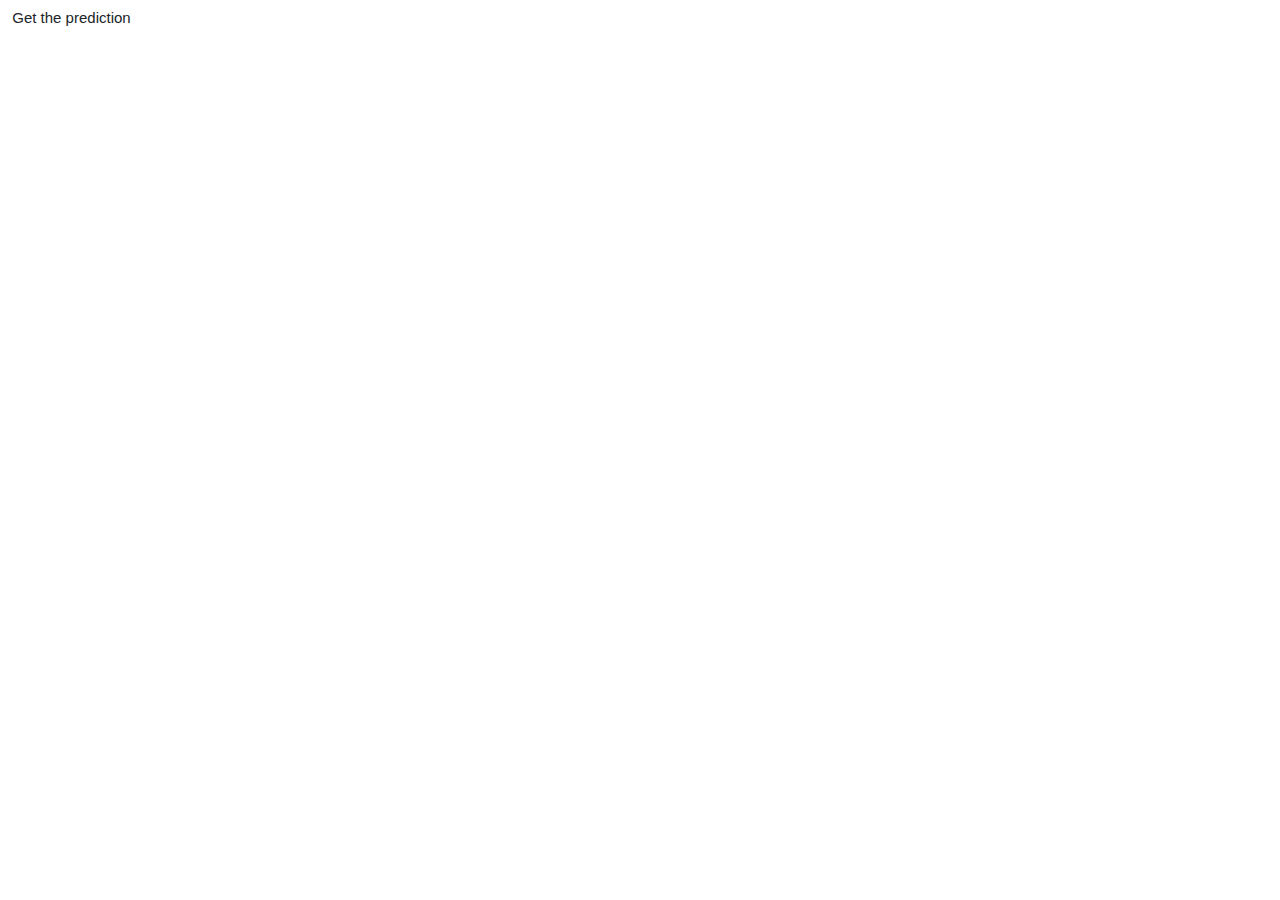
==== templates/index.html @ 33d9a1d5 "VM creates" ====
<!DOCTYPE html>
<html>
	<head>
		<title>Prediction</title>
		<link rel="stylesheet" href="https://stackpath.bootstrapcdn.com/bootstrap/4.3.1/css/bootstrap.min.css" integrity="sha384-ggOyR0iXCbMQv3Xipma34MD+dH/1fQ784/j6cY/iJTQUOhcWr7x9JvoRxT2MZw1T" crossorigin="anonymous">
		<link rel="stylesheet" type="text/css" href="{{ url_for('static', filename='styles/main.css') }}">
		<link rel="stylesheet" href="https://www.w3schools.com/w3css/4/w3.css">
		<meta name="viewport" content="width=device-width, initial-scale=1">
	</head>
	<body>
		<div>
			<form action="/launch_vm/" method="POST">
				<button class="btn success predictor">Get the prediction</button>
			</form>
		</div>

		<script src="https://code.jquery.com/jquery-3.3.1.slim.min.js" integrity="sha384-q8i/X+965DzO0rT7abK41JStQIAqVgRVzpbzo5smXKp4YfRvH+8abtTE1Pi6jizo" crossorigin="anonymous"></script>
		<script src="https://cdnjs.cloudflare.com/ajax/libs/popper.js/1.14.7/umd/popper.min.js" integrity="sha384-UO2eT0CpHqdSJQ6hJty5KVphtPhzWj9WO1clHTMGa3JDZwrnQq4sF86dIHNDz0W1" crossorigin="anonymous"></script>
		<script src="https://stackpath.bootstrapcdn.com/bootstrap/4.3.1/js/bootstrap.min.js" integrity="sha384-JjSmVgyd0p3pXB1rRibZUAYoIIy6OrQ6VrjIEaFf/nJGzIxFDsf4x0xIM+B07jRM" crossorigin="anonymous"></script>
	</body>
</html>
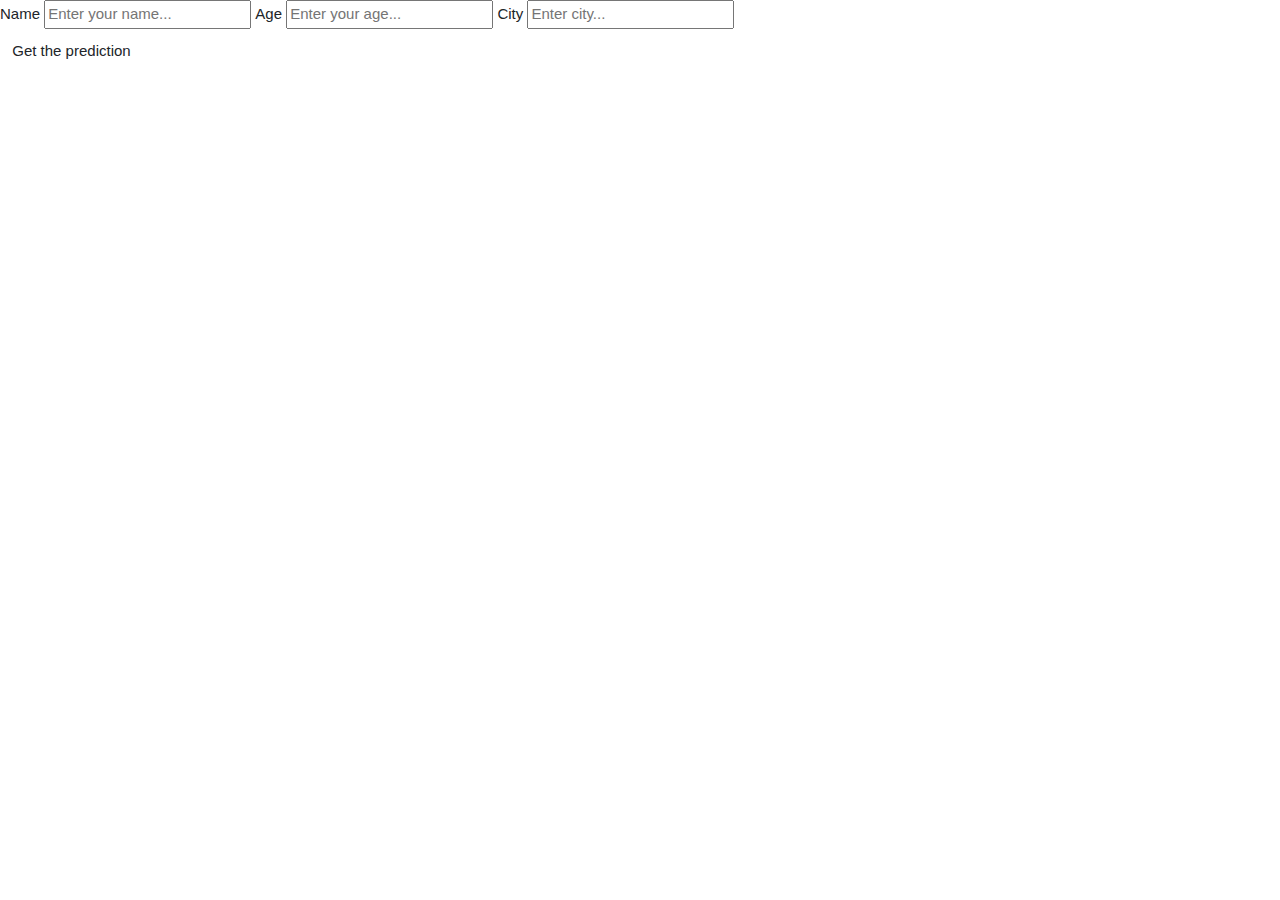
==== commit 7ac5e4c6: "Added logging" ====
--- a/templates/index.html
+++ b/templates/index.html
@@ -9,8 +9,18 @@
 	</head>
 	<body>
 		<div>
-			<form action="/launch_vm/" method="POST">
-				<button class="btn success predictor">Get the prediction</button>
+			<form action="/get_the_prediction/" method="POST">
+				 <form action="/action_page.php">
+					  <label for="name">Name</label>
+					  <input type="text" id="name" name="name" placeholder="Enter your name...">
+
+					  <label for="age">Age</label>
+					  <input type="text" id="age" name="age" placeholder="Enter your age...">
+
+					  <label for="city">City</label>
+					  <input type="text" id="city" name="city" placeholder="Enter city...">
+					</form>
+				<button class="btn success">Get the prediction</button>
 			</form>
 		</div>
 
@@ -18,4 +28,5 @@
 		<script src="https://cdnjs.cloudflare.com/ajax/libs/popper.js/1.14.7/umd/popper.min.js" integrity="sha384-UO2eT0CpHqdSJQ6hJty5KVphtPhzWj9WO1clHTMGa3JDZwrnQq4sF86dIHNDz0W1" crossorigin="anonymous"></script>
 		<script src="https://stackpath.bootstrapcdn.com/bootstrap/4.3.1/js/bootstrap.min.js" integrity="sha384-JjSmVgyd0p3pXB1rRibZUAYoIIy6OrQ6VrjIEaFf/nJGzIxFDsf4x0xIM+B07jRM" crossorigin="anonymous"></script>
 	</body>
-</html>+</html>
+
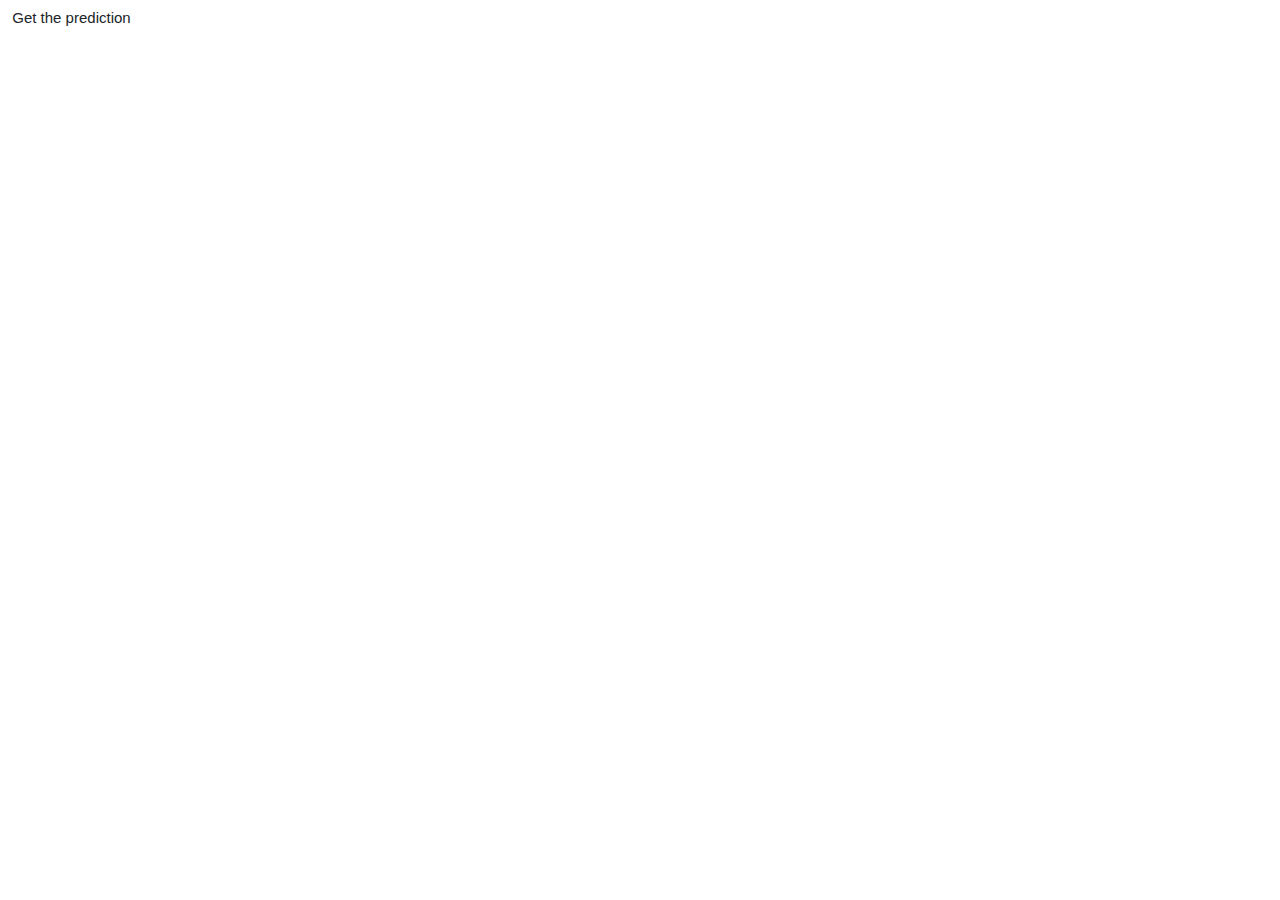
==== commit 67a3118d: "Changed web" ====
--- a/templates/index.html
+++ b/templates/index.html
@@ -1,6 +1,11 @@
 <!DOCTYPE html>
 <html>
 	<head>
+		 <script
+            src="https://code.jquery.com/jquery-3.3.1.min.js"
+            integrity="sha256-FgpCb/KJQlLNfOu91ta32o/NMZxltwRo8QtmkMRdAu8="
+            crossorigin="anonymous">
+        </script>
 		<title>Prediction</title>
 		<link rel="stylesheet" href="https://stackpath.bootstrapcdn.com/bootstrap/4.3.1/css/bootstrap.min.css" integrity="sha384-ggOyR0iXCbMQv3Xipma34MD+dH/1fQ784/j6cY/iJTQUOhcWr7x9JvoRxT2MZw1T" crossorigin="anonymous">
 		<link rel="stylesheet" type="text/css" href="{{ url_for('static', filename='styles/main.css') }}">
@@ -10,17 +15,43 @@
 	<body>
 		<div>
 			<form action="/get_the_prediction/" method="POST">
-				 <form action="/action_page.php">
-					  <label for="name">Name</label>
-					  <input type="text" id="name" name="name" placeholder="Enter your name...">
+				  <!-- The Modal (contains the Sign Up form) -->
+				<div id="id01" class="modal">
+					<div class="modal-content animate" action="/action_page.php">
+						<div class="container">
+							<h1>Sign Up</h1>
+							<p>Please fill in this form to create an account.</p>
+							<hr>
+							<div class="inputs">
+								<p><input type="text" placeholder="Enter Email" name="email" required id="email_field_sign"></p>
+								<p><input type="password" placeholder="Enter Password" name="psw" required id="passw_field_sign"></p>
+								<p><input type="nickname" placeholder="Enter Nickname" name="nick" required id="nick_field_sign"></p>
+								<p><input type="surname" placeholder="Enter Surname" name="sur" required id="surname_field_sign"></p>
+								<p><input type="name" placeholder="Enter Name" name="name" required id="name_field_sign"></p>
+							</div>
 
-					  <label for="age">Age</label>
-					  <input type="text" id="age" name="age" placeholder="Enter your age...">
+							<label for="checkbox"><b>Choose spheres of interests:</b></label>
+							<p><label class="checkbox-inline"><input type="checkbox" value="">Maths</label>
+							<label class="checkbox-inline"><input type="checkbox" value="">Literature</label>
+							<label class="checkbox-inline"><input type="checkbox" value="">Programming</label>
+							<label class="checkbox-inline"><input type="checkbox" value="">Languages</label>
+							<label class="checkbox-inline"><input type="checkbox" value="">Physics</label>
+							<label class="checkbox-inline"><input type="checkbox" value="">Programming</label>
+							<label class="checkbox-inline"><input type="checkbox" value="">Geography</label>
+							<label class="checkbox-inline"><input type="checkbox" value="">Сhemistry</label>
+							<label class="checkbox-inline"><input type="checkbox" value="">Biology</label>
+							<label class="checkbox-inline"><input type="checkbox" value="">Geography</label>
+							<label class="checkbox-inline"><input type="checkbox" value="">Other</label></p>
 
-					  <label for="city">City</label>
-					  <input type="text" id="city" name="city" placeholder="Enter city...">
-					</form>
-				<button class="btn success">Get the prediction</button>
+							<div class="clearfix">
+								<button type="button" onclick="document.getElementById('id01').style.display='none'" class="cancelbtn">Cancel</button>
+								<p><button action="/get_the_prediction/" method="POST" type="submit" class="signupbtn">Sign Up</button></p>
+							</div>
+						</div>
+					</div>
+				</div>
+				<button onclick="document.getElementById('id01').style.display='block'" type="button" id="sign_button"  class="btn btn success">Get the prediction</button>
+<!--				<button class="btn success">Get the prediction</button>-->
 			</form>
 		</div>
 
